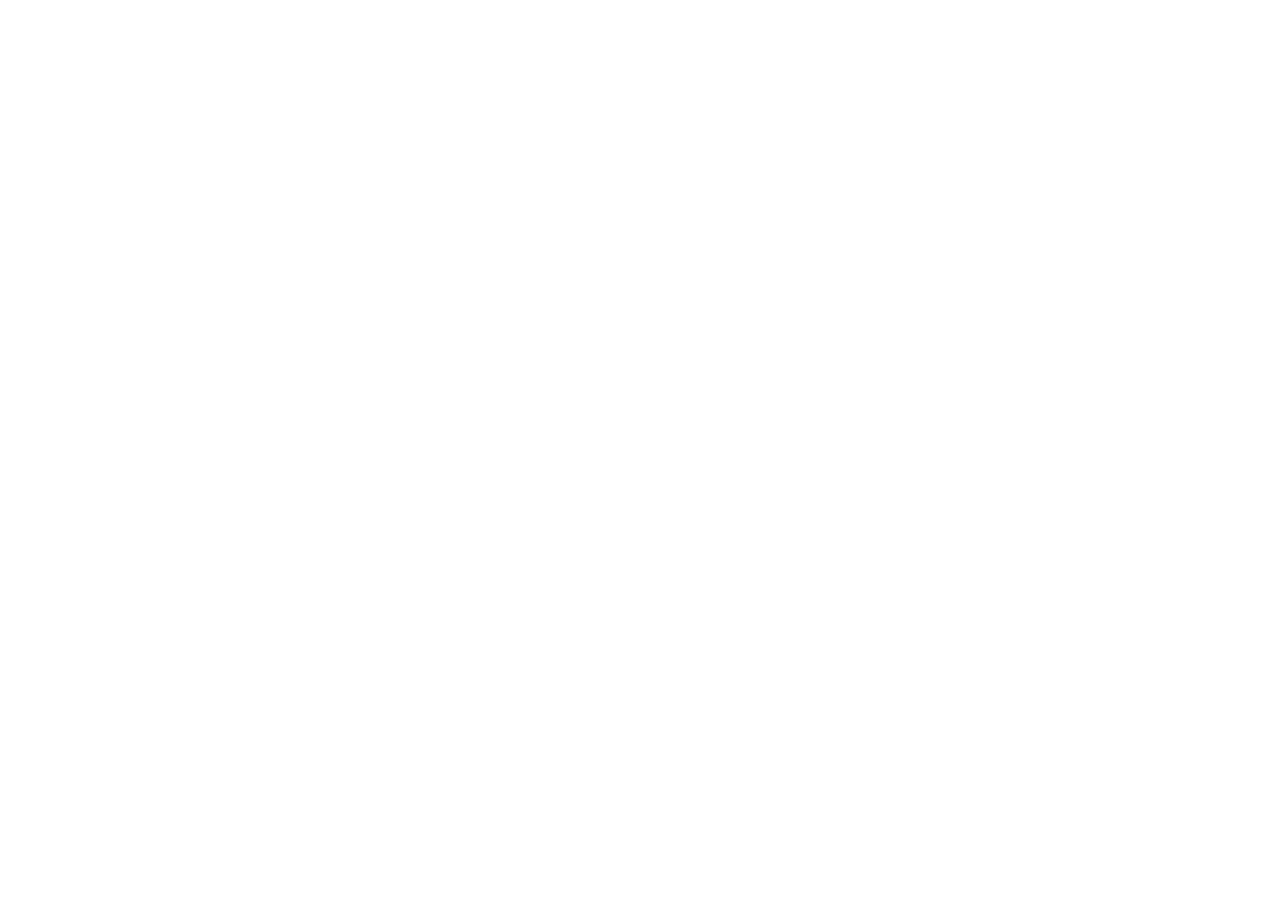
==== index.html @ 8c036314 "first commit" ====
<!DOCTYPE html>
<html lang="en">
<head>
    <meta charset="UTF-8">
    <meta http-equiv="X-UA-Compatible" content="IE=edge">
    <meta name="viewport" content="width=device-width, initial-scale=1.0">
    <title>Document</title>
</head>
<body>
    
</body>
</html>
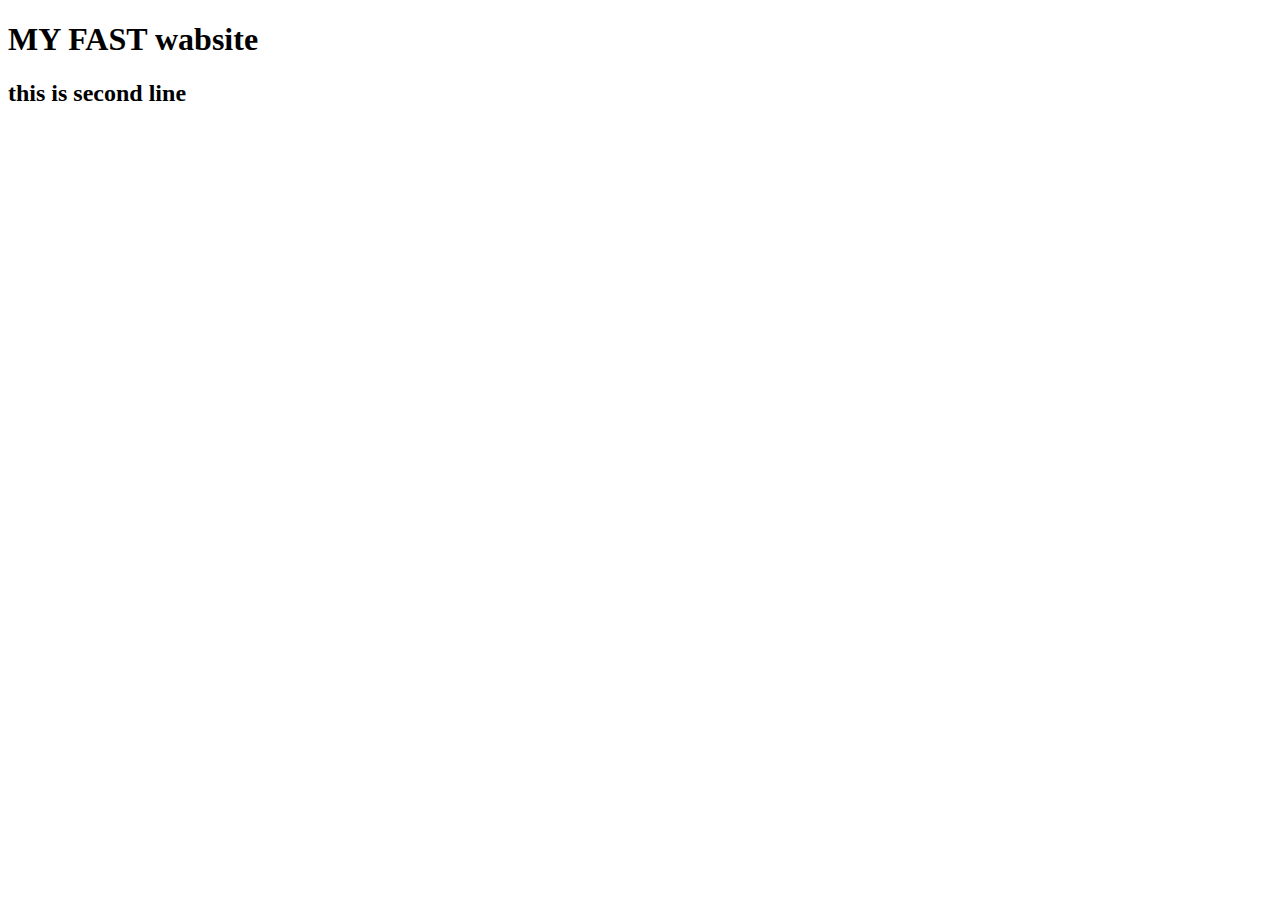
==== commit ca91c8b9: "learnin time" ====
--- a/index.html
+++ b/index.html
@@ -4,9 +4,10 @@
     <meta charset="UTF-8">
     <meta http-equiv="X-UA-Compatible" content="IE=edge">
     <meta name="viewport" content="width=device-width, initial-scale=1.0">
-    <title>Document</title>
+    <title>MY FAST WEBSITE</title>
 </head>
 <body>
-    
+    <H1>MY FAST wabsite</H1>
+    <h2>this is second line</h2>
 </body>
 </html>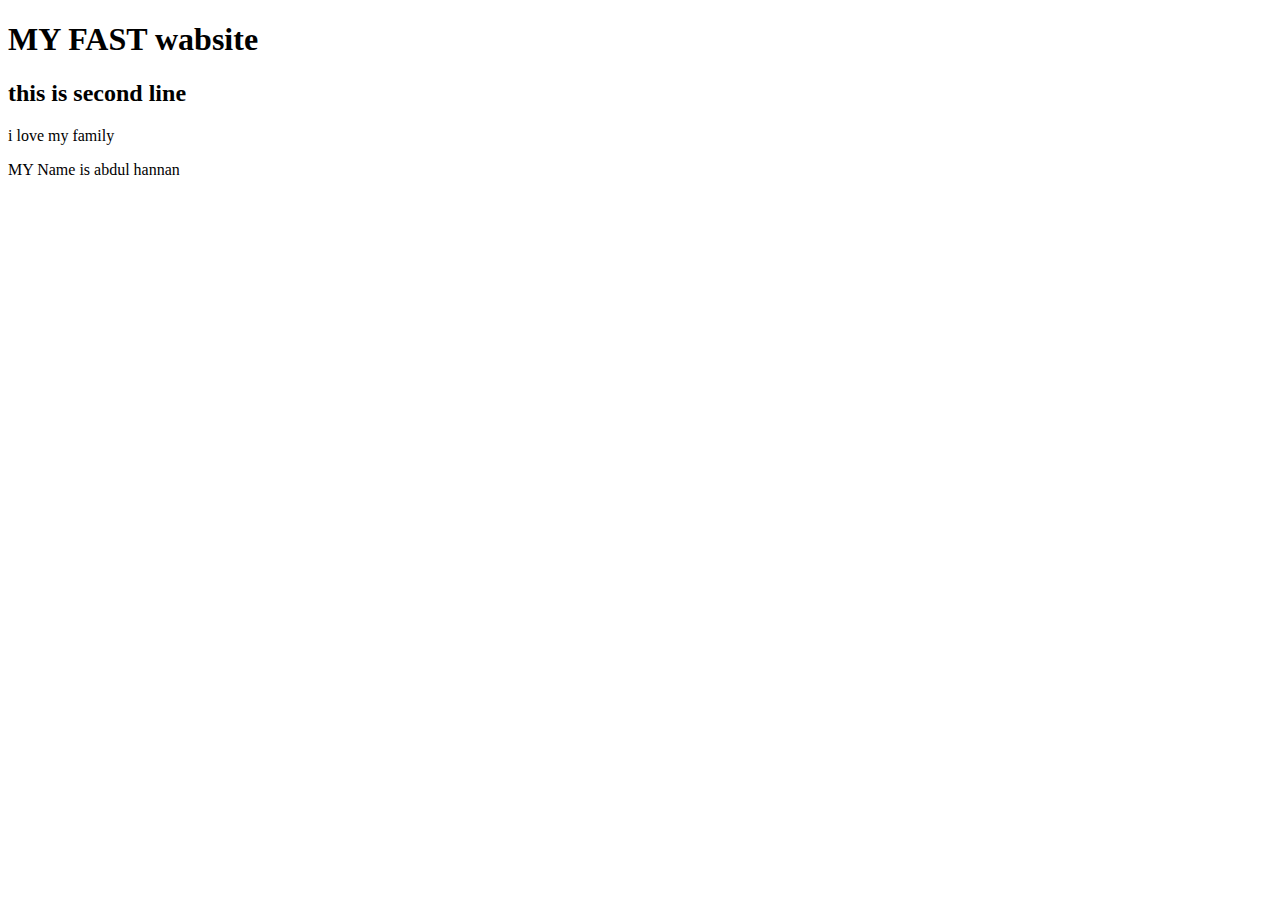
==== commit 8b3374c9: "second line update" ====
--- a/index.html
+++ b/index.html
@@ -9,5 +9,7 @@
 <body>
     <H1>MY FAST wabsite</H1>
     <h2>this is second line</h2>
+    <p>i love my family</p>
+    <p> MY Name is abdul hannan</p>
 </body>
 </html>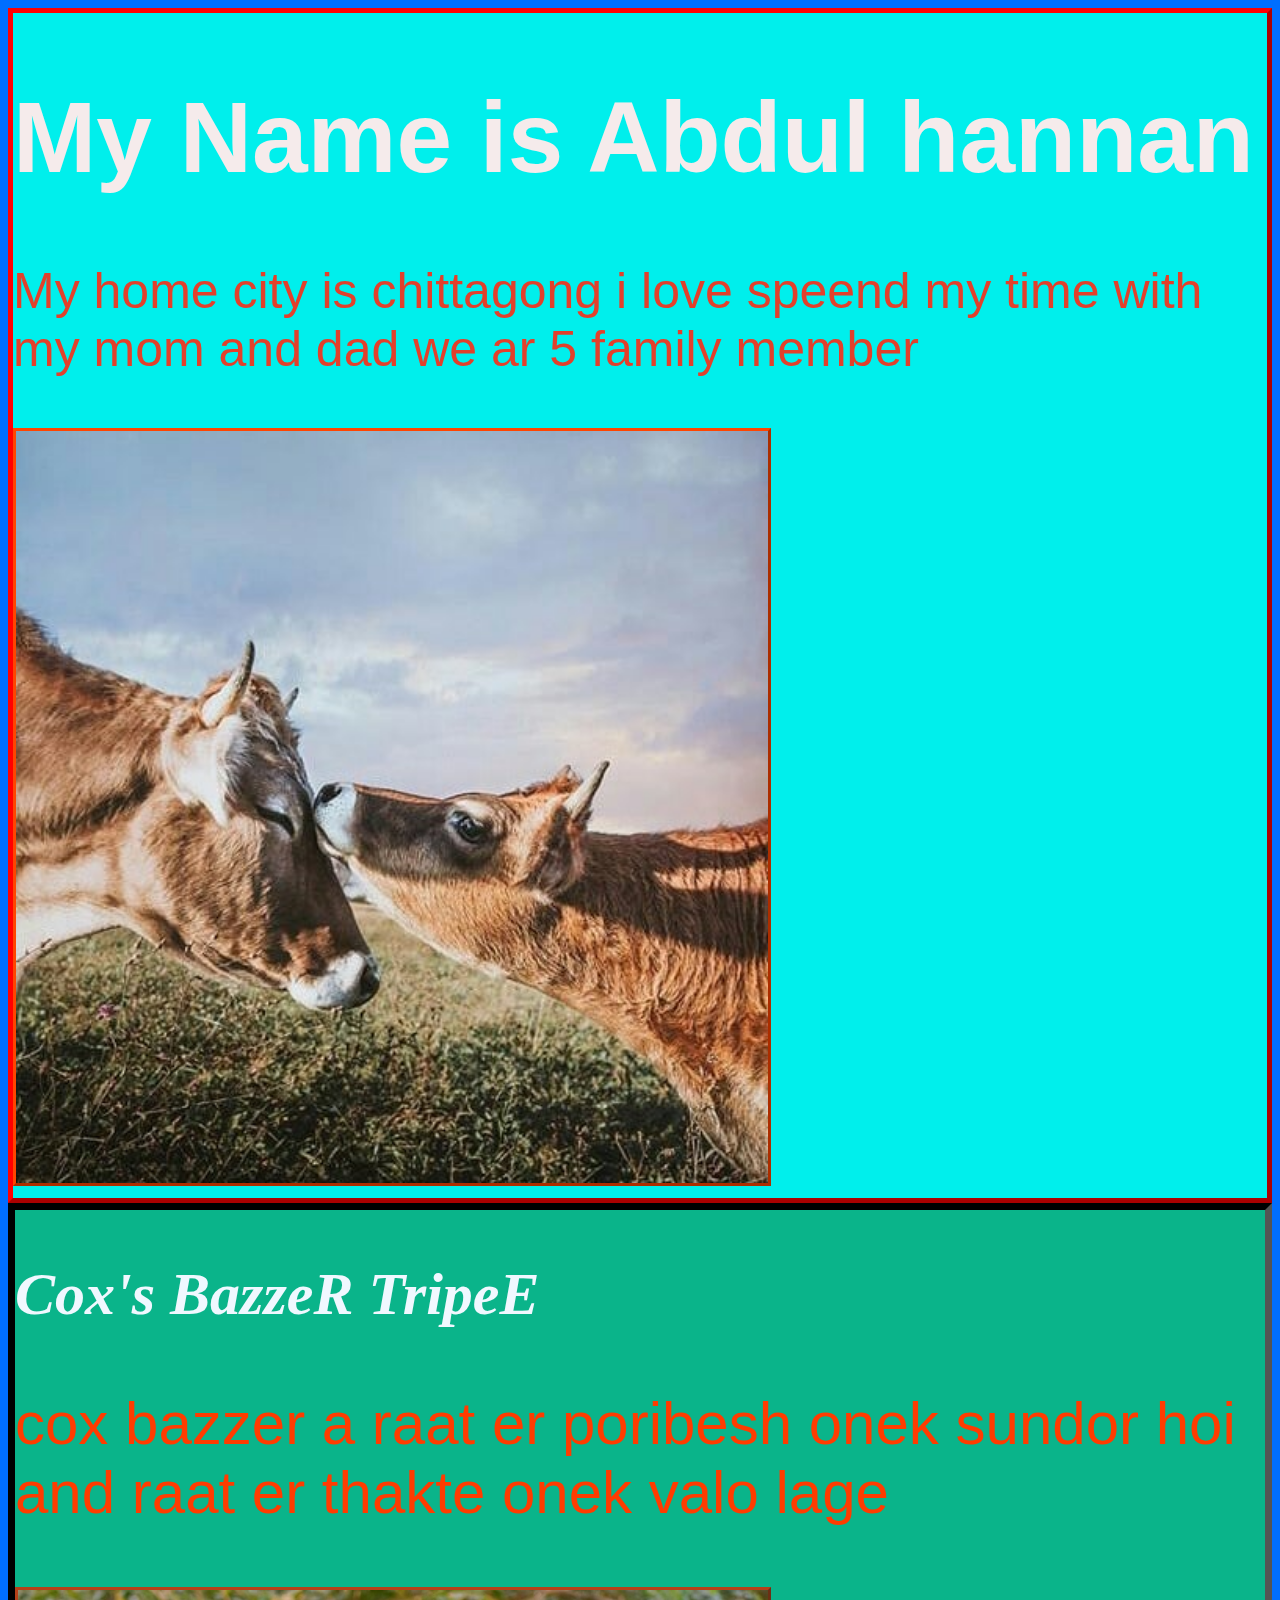
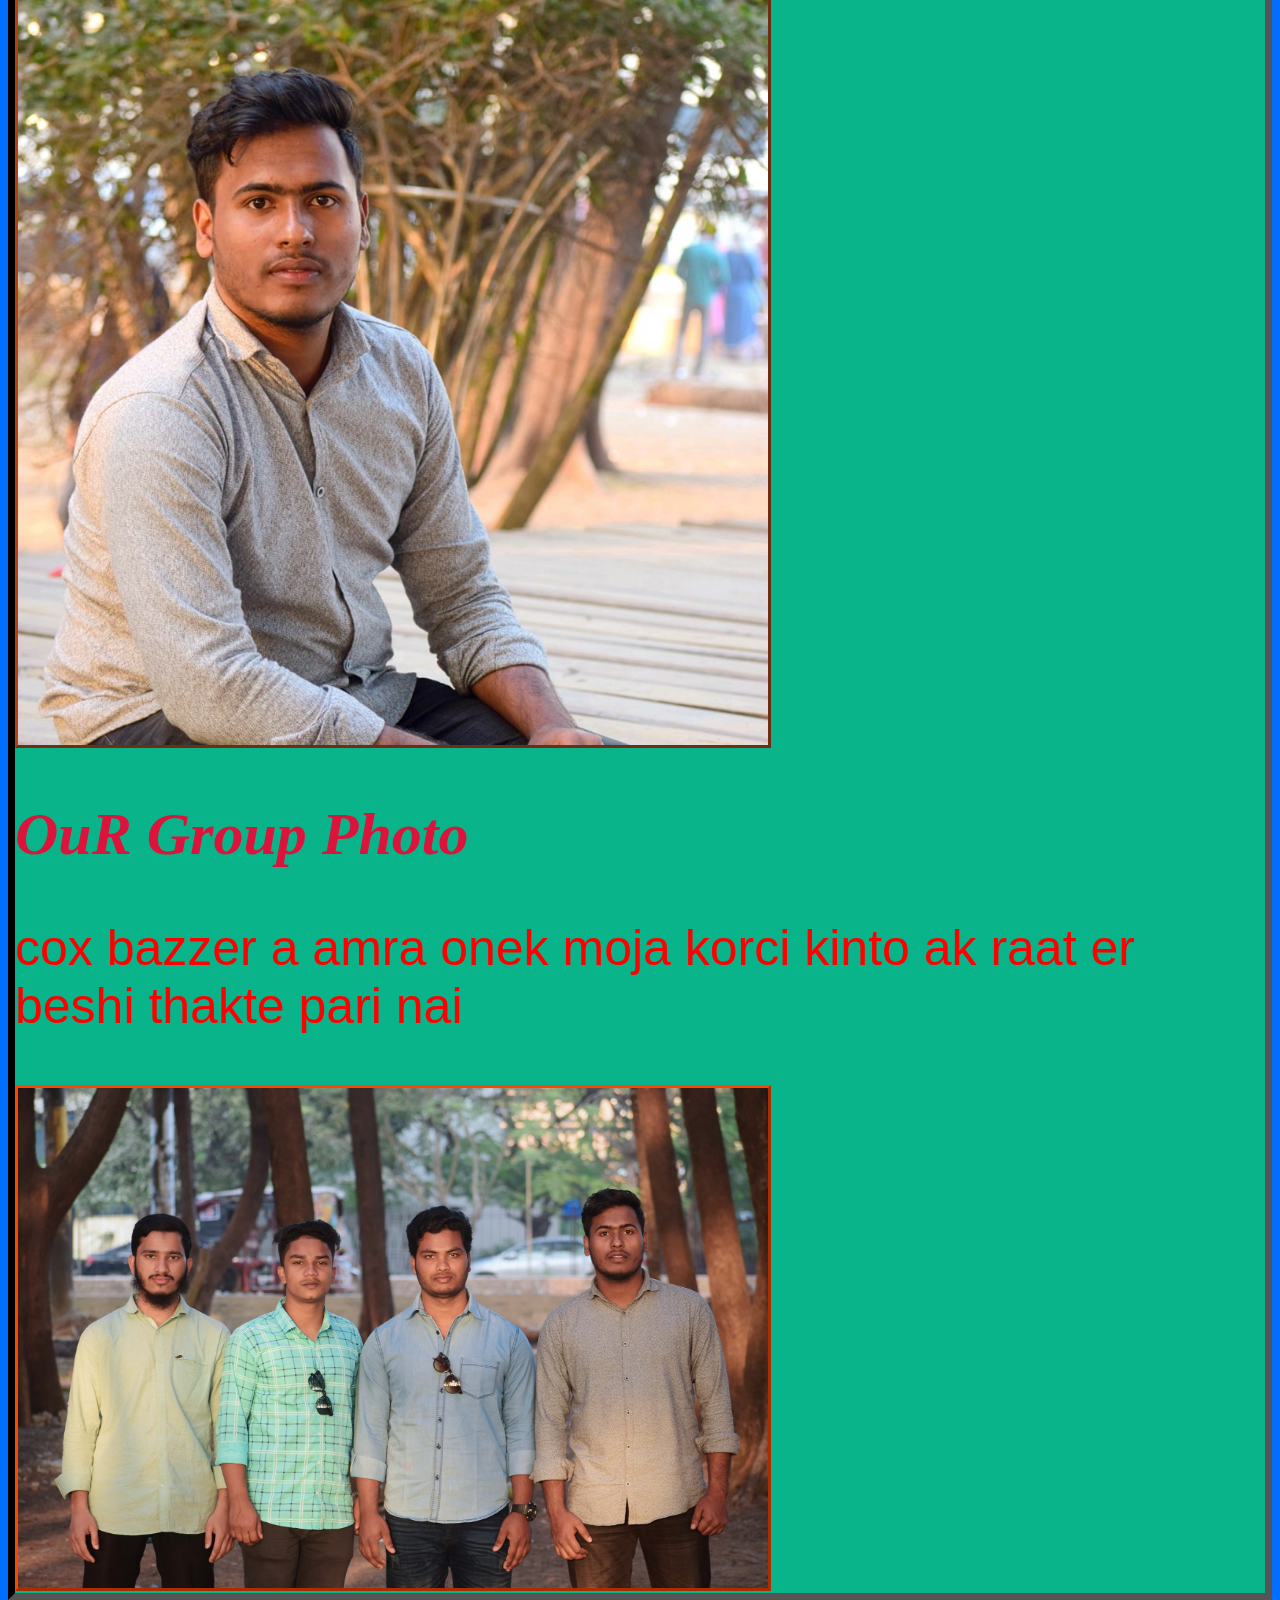
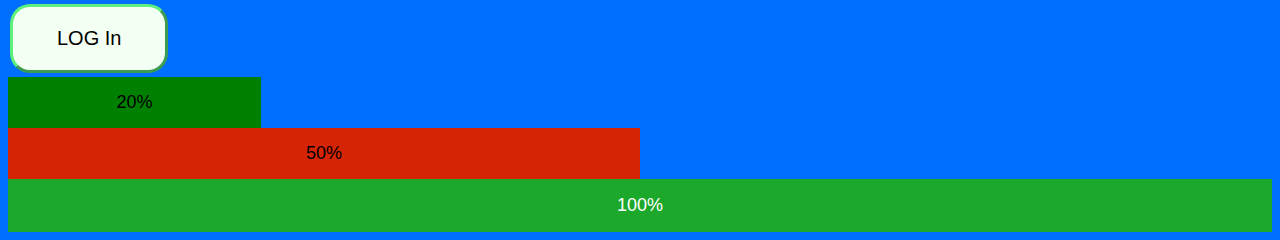
==== commit ac1f4662: "file name change" ====
--- a/index.html
+++ b/index.html
@@ -1,15 +1,48 @@
 <!DOCTYPE html>
 <html lang="en">
 <head>
-    <meta charset="UTF-8">
-    <meta http-equiv="X-UA-Compatible" content="IE=edge">
-    <meta name="viewport" content="width=device-width, initial-scale=1.0">
-    <title>MY FAST WEBSITE</title>
+   
+    <title>This is My jurnay - Hannan </title>
+    <link rel="stylesheet" href="style.css">
 </head>
-<body>
-    <H1>MY FAST wabsite</H1>
-    <h2>this is second line</h2>
-    <p>i love my family</p>
-    <p> MY Name is abdul hannan</p>
+<body class="body">
+     <div class="fastdiv">
+                <h1> My Name is Abdul hannan </h1> 
+                <p id > My home city is chittagong i love speend my time with my mom and dad  we ar 5 family member</p>
+                <img class="insta" src="images/66099638_2433311206763174_9157927765337556256_n.jpg" alt="">
+
+    </div>
+    <div class="seconddiv">
+
+            <h2  class="coxpic">
+                Cox's BazzeR TripeE
+            </h2>
+            <p class="emotion">
+            cox bazzer a raat er poribesh onek sundor hoi and raat er thakte onek valo lage 
+            </p>
+            <img src="images/cox's.jpg" alt="" class="cox">
+            <h2 class="group">
+            OuR Group Photo
+            </h2>
+
+            <p class="coxskotha">
+                cox bazzer a amra onek moja korci kinto ak raat er beshi thakte pari nai 
+            </p>
+            <img src="images/cox's2.jpg" alt="" class="coxs" >
+            
+</div>
+
+        <button class="button">LOG In</button>
+        <br>
+        <button class="button20">20%</button>
+        <br>
+        <button class="button50">50%</button>
+        <br>
+        <button class="button100">100%</button>
+        
+
+
+    
 </body>
+
 </html>--- a/style.css
+++ b/style.css
@@ -0,0 +1,115 @@
+.body{
+    background-color: #006eff;
+ }
+ h1{
+     color: rgb(245, 235, 235);
+    
+ }
+ p{
+     color: rgb(226, 64, 43);
+ }
+ img{
+     width: 100%;
+ }
+ .fastdiv{
+     border: 5px outset red;
+     font-family: 'Gill Sans', 'Gill Sans MT', Calibri, 'Trebuchet MS', sans-serif;
+     font-size: 50px;
+     background-color: rgba(0, 255, 234, 0.89);
+     background-size: 100%;
+ }
+ .seconddiv{
+     border: 7px inset black;
+     font-family: Georgia, 'Times New Roman', Times, serif;
+     font-size: 60%;
+     background-color: rgb(10, 180, 138);
+     background-size: cover;
+ }
+ .cox{
+     width: 60%;
+     height: 30%;
+     border: 3px outset #ce3008df;
+ }
+ .insta{
+     width: 60%;
+     border: 3px outset orangered;
+ }
+ .coxs{
+     width: 60%;
+     border: 3px outset orangered;
+ }
+ .group{
+     color: #ffe4c4;
+     font-style: oblique;
+     border-color: green;
+ }
+ .emotion{
+     font-size: 60px;
+     font-family: 'Franklin Gothic Medium', 'Arial Narrow', Arial, sans-serif;
+     color: rgb(255, 60, 0);
+ 
+ }
+ .coxpic{
+     font-size: 60px;
+     font-style: oblique;
+     border-color: #ffc6c4;
+     color: aliceblue;
+ }
+ .group{
+     font-size: 60px;
+     color: crimson;
+ }
+ .coxskotha{
+     font-size: 50px;
+     color: red;
+     font-family: sans-serif;
+ }
+ .button{
+     background-color: rgb(244, 255, 244);
+     color: black;
+     border: 3px outset rgb(93, 240, 125);
+     border-radius: 20px;
+     padding: 20px 44px;
+     text-align: center;
+     text-decoration: none;
+     display: inline-block;
+     font-size: 20px;
+     cursor: pointer;
+     margin: 4px 2px;
+ }
+ .button20{
+     background-color: green;
+     color: none;
+     border: black;
+     width: 20%;
+     padding: 15px 32px;
+     display: inline-block;
+     text-align: center;
+     text-decoration: none;
+     font-size: 18px;
+     cursor: pointer;
+ }
+ .button50{
+     background-color: rgb(214, 37, 6);
+     color: none;
+     border: black;
+     padding: 15px 32px;
+     width: 50%;
+     display: inline-block;
+     text-align: center;
+     text-decoration: none;
+     font-size: 18px;
+     cursor: pointer;
+ }
+ .button100{
+         width: 100%;
+         color: white;
+         border: black;
+         background-color: rgba(33, 177, 8, 0.863);
+         padding: 16px 38px;
+         display: inline-block;
+         text-align: center;
+         font-size: 18px;
+         cursor: pointer;
+         
+ }